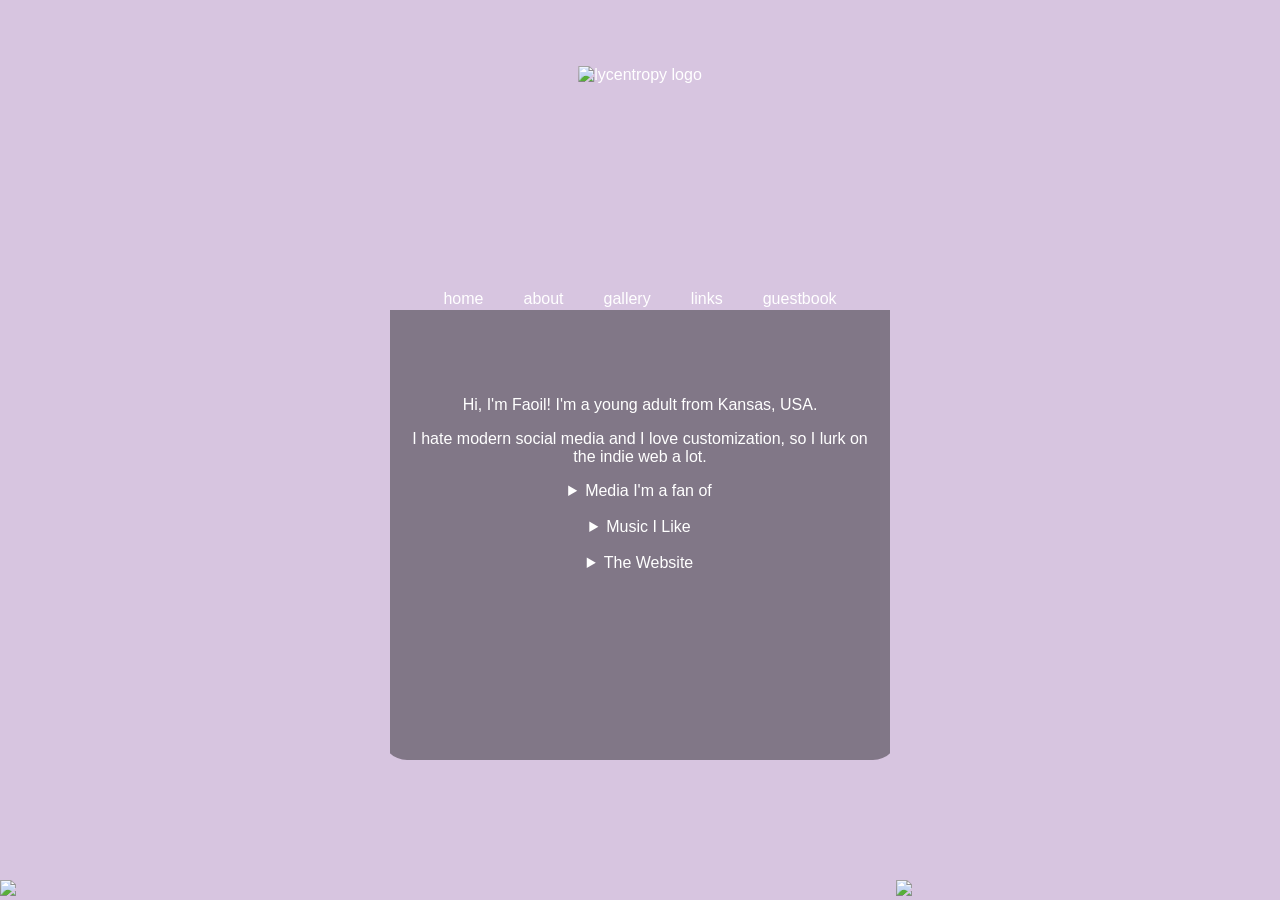
==== about.html @ b9098fca "Add files via upload" ====
<!DOCTYPE html>
<html>
<head>
<meta charset="UTF-8">
<meta name="viewport" content="width=device-width, initial-scale=1.0">
<title>𝔏𝔶𝔠𝔢𝔫𝔱𝔯𝔬𝔭𝔶</title>
<link rel="stylesheet" href="faoil.css">
<link rel="preconnect" href="https://fonts.googleapis.com">
<link rel="preconnect" href="https://fonts.gstatic.com" crossorigin>
<link href="https://fonts.googleapis.com/css2?family=Geist+Pixel&display=swap" rel="stylesheet">

<style>
  * { box-sizing: border-box; }

  body {
    background-color: #d7c5e0;
    background-image: url('https://file.garden/ajoHkVuFdR0QM5sO/Sites/field.png');
    background-repeat: no-repeat;
    background-size: cover;
    background-attachment: fixed;
    background-position: center center;
    color: white;
    font-family: 'Geist Pixel', sans-serif;
    display: flex;
    min-height: 100vh;
    margin: 0;
  }

  #all {
    max-width: 100%;
    overflow: auto;
    margin: auto;
    border-radius: 25px;
    padding: 0 8px;
  }

  img { opacity: 1; max-width: 100%; height: auto; }

  h1 {
    font-family: 'Geist Pixel', sans-serif;
    text-align: center;
    font-size: 45px;
    font-weight: normal;
    color: #fff;
    margin: 0;
    background: #00000066;
    border-radius: 25px 25px 0 0;
  }

  #nav {
    background-image: url('https://i.postimg.cc/50KgFbcr/Screenshot-2025-08-13-101616.png');
    width: 100%;
    max-width: 500px;
    height: 40px;
    margin: 130px auto 0;
    display: inline-block;
    align-self: center;
    border-radius: 25px 25px 0 0;
  }

  ul {
    display: flex;
    flex-wrap: wrap;
    justify-content: center;
    align-items: center;
    padding: 0;
    margin: 0;
    list-style: none;
    width: 100%;
  }

  li {
    list-style-type: none;
    padding: 20px;
  }

  a {
    text-decoration: none;
    color: white;
    display: inline-block;
  }

  a:hover { font-weight: bold; color: black; }

  #main {
    background-color: #00000066;
    width: 100%;
    max-width: 500px;
    height: 450px;
    padding: 15px;
    text-align: center;
    margin-top: 20px;
    z-index: 200;
    overflow-y: scroll;
    margin: 0 auto;
  }

  #main img { max-width: 430px; }

  ::-webkit-scrollbar { width: 6px; }
  ::-webkit-scrollbar-track { background-color: black; }
  ::-webkit-scrollbar-thumb { background-color: black; }

  * {
    cursor: url('https://file.garden/ajoHkVuFdR0QM5sO/Sites/lighteroff.png'), auto;
  }
  *:active {
    cursor: url('https://file.garden/ajoHkVuFdR0QM5sO/Sites/lighteron.png'), auto;
  }


  @media screen and (max-width: 900px) {
    #logo { display: none; }
    #grass { display: none; }
    #grass2 { display: none; }
  }

  @media screen and (max-width: 600px) {
    body {
      background-attachment: scroll; 
      display: block;
    }
    #all { padding: 0; border-radius: 0; }

    #nav {
      margin-top: 20px;
      height: auto;
      border-radius: 18px 18px 0 0;
    }
    ul { gap: 0; }
    li { padding: 10px 6px; }

    #main {
      height: auto;
      min-height: 60vh;
      max-width: 100%;
      border-radius: 0 0 18px 18px;
  }
</style>
</head>
<body>

<div id="all">

  <div id="nav">
    <ul>
      <li><a href="index.html">home</a></li>
      <li><a href="about.html">about</a></li>
      <li><a href="gallery.html">gallery</a></li>
      <li><a href="links.html">links</a></li>
      <li><a href="guestbook.html">guestbook</a></li>
    </ul>
  </div>

  <div id="main">
    <p>
<iframe src="https://free.timeanddate.com/clock/iagxtdzo/n2485/fn8/fcfff/tct/pct/tt0/tw0/tm2/td1/th2/tb4" frameborder="0" width="94" height="35" allowtransparency="true"></iframe>
</p>

<p>Hi, I'm Faoil! I'm a young adult from Kansas, USA.
</p>
<p>
I hate modern social media and I love customization, so I lurk on the indie web a lot. 
</p>

<details>
    <summary>Media I'm a fan of</summary>
    <p>Games: The Quarry, Milk Outside a Bag of Milk, Stardew Valley, Don't Starve Together, Omori, Minecraft, Hollow Knight </p>
    
    <p>Tv: Perks of Being a Wallflower, Princess Mononoke</p>
    
</details>
<br/>

<details>
    <summary>Music I Like</summary>
    <p>I genuinely love so many genres. Screamo, funk, mathrock, prog rock, post-hardcore, digital hardcore, and anything complex or dissonant. Some of my favorite artists 
    are La Dispute, Febuary, The Fall of Troy, Delta Sleep, Casiopea, TOOL, and Oakwood.</p>
    
    <p>I am a professional bass guitarist (I'm a nerd), 
    and my job at the moment is teaching it! I also teach drums and guitar. I'm in 2 bands (mathy screamo & hardcore), but you don't get to stalk them until
    we actually get stuff out</p>
</details>
<br/>

<details>
    <summary>The Website</summary>
    <p>WIP</p>
</details>

  </div>

  <div id="logo">
    <div style="position:absolute; top:75px; left:50%; transform:translate(-50%,-50%); z-index:250;">
      <img src="https://i.postimg.cc/QCMVVrh6/lycentropytext.gif" alt="lycentropy logo">
    </div>
  </div>

 <div id="grass">
<div style="position: fixed; left: 0px; bottom: 0px; z-index: 200; pointer-events: none; width: 100%; height: auto;">
  <img src="https://file.garden/ajoHkVuFdR0QM5sO/Sites/2453737_3d63b.gif"/>
  </div></div>
  
  <div id="grass2">
<div style="position: fixed; left: 70%; bottom: 0px; z-index: 200; pointer-events: none; width: 100%; height: auto;">
  <img src="https://file.garden/ajoHkVuFdR0QM5sO/Sites/2453737_3d63b.gif"/>
  </div></div> 
  
  </div>

</body>
</html>
---- faoil.css ----
html:before {
  animation: grain 8s steps(10) infinite;
  background-image: url(https://i.postimg.cc/wjm1yBcS/IMG-1211.png);
  content: "";
  height: 300%;
  left: -50%;
z-index: 1100;
  opacity:.1;
  position: fixed;
  top: -110%;
  width: 300%;
  pointer-events: none;
}
@keyframes grain {
  0%, 100% { transform:translate(0, 0) }
  10% { transform:translate(-5%, -10%) }
  20% { transform:translate(-15%, 5%) }
  30% { transform:translate(7%, -25%) }
  40% { transform:translate(-5%, 25%) }
  50% { transform:translate(-15%, 10%) }
  60% { transform:translate(15%, 0%) }
  70% { transform:translate(0%, 15%) }
  80% { transform:translate(3%, 35%) }
  90% { transform:translate(-10%, 10%) }
} 
@media screen and (max-width: 900px) {
        #tail {
            display: none;
}
 @media screen and (max-width: 900px) {
        #chime {
            display: none;
}

}
    
}
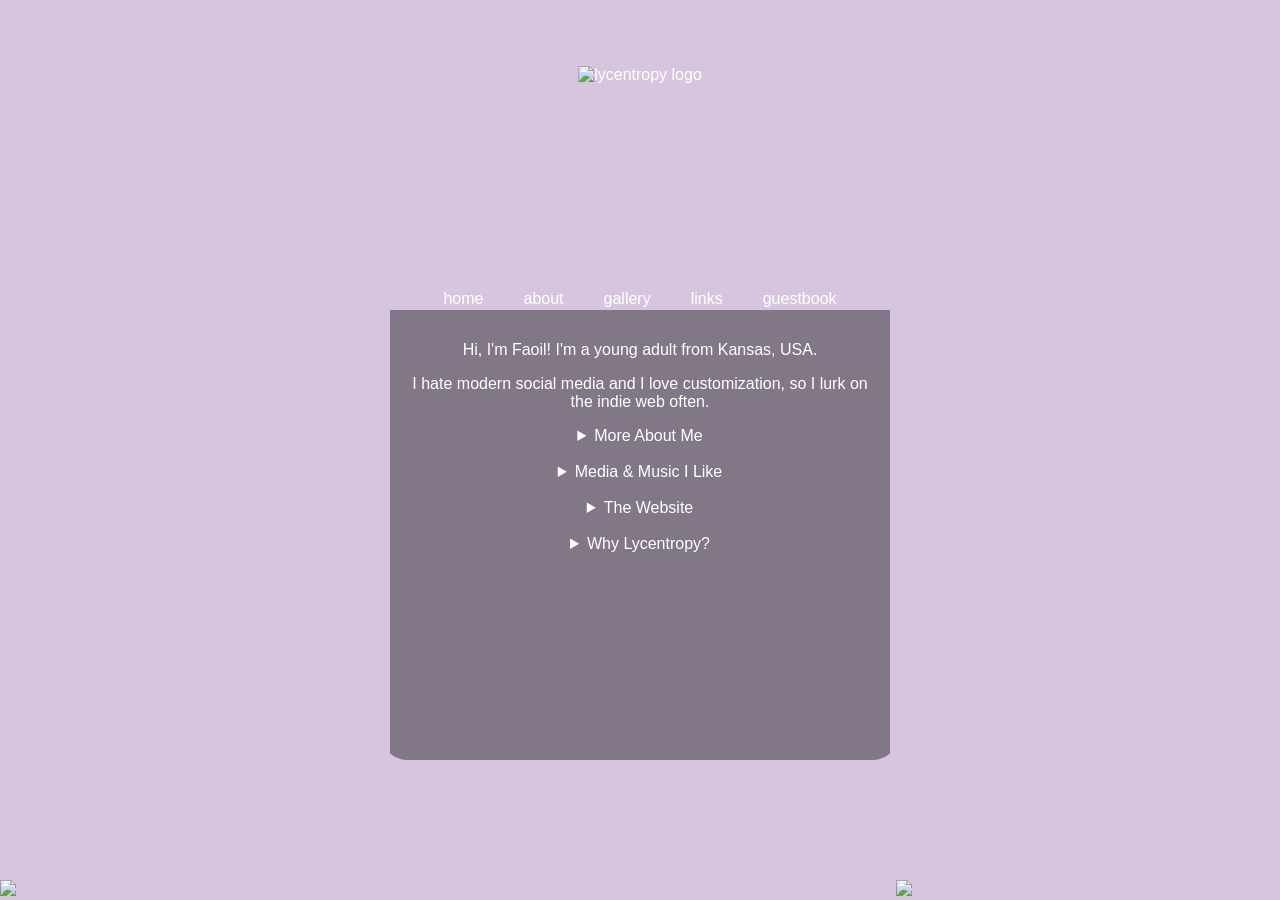
==== commit e61bb412: "Revise about.html with new personal details Updated personal information and added new sections abou" ====
--- a/about.html
+++ b/about.html
@@ -153,39 +153,45 @@
   </div>
 
   <div id="main">
-    <p>
-<iframe src="https://free.timeanddate.com/clock/iagxtdzo/n2485/fn8/fcfff/tct/pct/tt0/tw0/tm2/td1/th2/tb4" frameborder="0" width="94" height="35" allowtransparency="true"></iframe>
-</p>
 
 <p>Hi, I'm Faoil! I'm a young adult from Kansas, USA.
 </p>
 <p>
-I hate modern social media and I love customization, so I lurk on the indie web a lot. 
+I hate modern social media and I love customization, so I lurk on the indie web often. 
 </p>
-
-<details>
-    <summary>Media I'm a fan of</summary>
+   
+<details>
+    <summary>More About Me</summary>
+     <p>I am a professional bass guitarist (I'm a nerd), 
+    and my job at the moment is teaching it! I also teach drums and guitar. I'm in 2 bands, but you don't get to stalk them until
+    we actually get stuff out</p>
+ 
+</details>
+<br/>
+   
+<details>
+    <summary>Media & Music I Like</summary>
     <p>Games: The Quarry, Milk Outside a Bag of Milk, Stardew Valley, Don't Starve Together, Omori, Minecraft, Hollow Knight </p>
     
     <p>Tv: Perks of Being a Wallflower, Princess Mononoke</p>
+
+ <p>Music: I love so many genres. Screamo, funk, mathrock, prog rock, post-hardcore, digital hardcore, and anything complex or dissonant. Some of my favorite artists 
+    are La Dispute, Febuary, The Fall of Troy, and Delta Sleep.</p>
     
 </details>
 <br/>
 
 <details>
-    <summary>Music I Like</summary>
-    <p>I genuinely love so many genres. Screamo, funk, mathrock, prog rock, post-hardcore, digital hardcore, and anything complex or dissonant. Some of my favorite artists 
-    are La Dispute, Febuary, The Fall of Troy, Delta Sleep, Casiopea, TOOL, and Oakwood.</p>
-    
-    <p>I am a professional bass guitarist (I'm a nerd), 
-    and my job at the moment is teaching it! I also teach drums and guitar. I'm in 2 bands (mathy screamo & hardcore), but you don't get to stalk them until
-    we actually get stuff out</p>
-</details>
-<br/>
-
-<details>
     <summary>The Website</summary>
-    <p>WIP</p>
+    <p>Human-made, coded by hand- albeit somewhat badly as I'm entirely self taught.</p>
+</details><br/>
+
+<details>
+    <summary>Why Lycentropy?</summary>
+    <p>I use lycanthropy as a metaphor for my psychosis among other things I struggle with, but also werewolves are cool. 
+    I've been told I give werewolf vibes on multiple occassions and it is my favorite compliment no matter how it's intended. 
+    I thought that lycentropy was a cool play on words. Slightly comes full circle because when I was 8 I made a website called "sanatee" (I loved manatees)
+    </p>
 </details>
 
   </div>
@@ -209,4 +215,4 @@
   </div>
 
 </body>
-</html>+</html>
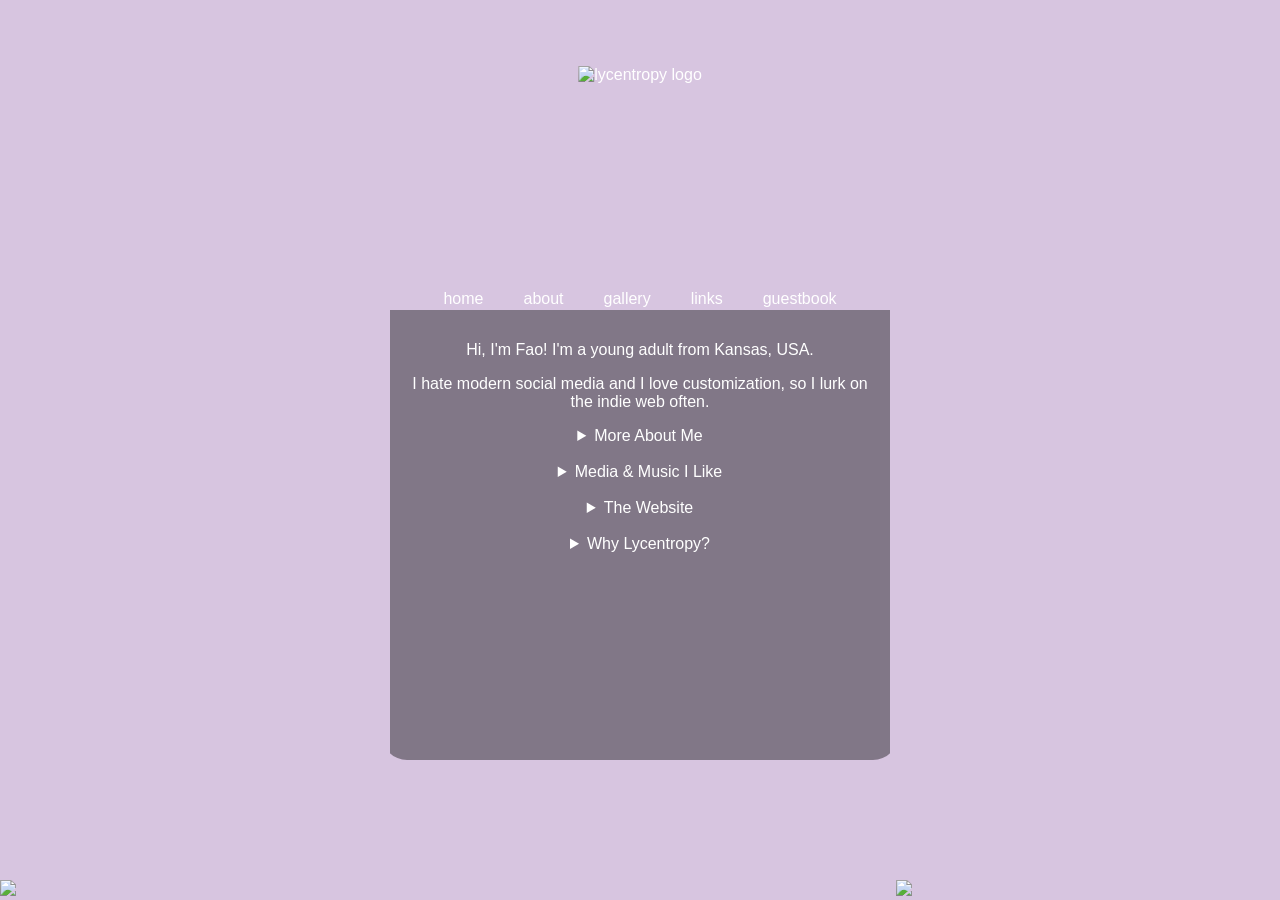
==== commit d299914a: "Improved wording" ====
--- a/about.html
+++ b/about.html
@@ -154,7 +154,7 @@
 
   <div id="main">
 
-<p>Hi, I'm Faoil! I'm a young adult from Kansas, USA.
+<p>Hi, I'm Fao! I'm a young adult from Kansas, USA.
 </p>
 <p>
 I hate modern social media and I love customization, so I lurk on the indie web often. 
@@ -162,9 +162,10 @@
    
 <details>
     <summary>More About Me</summary>
-     <p>I am a professional bass guitarist (I'm a nerd), 
-    and my job at the moment is teaching it! I also teach drums and guitar. I'm in 2 bands, but you don't get to stalk them until
+     <p>I am a bass guitarist, 
+    and my job at the moment is teaching it! I'm in 2 bands, but you don't get to stalk them until
     we actually get stuff out</p>
+   <p>I also do archery, roller skate, and draw occasionally</p>
  
 </details>
 <br/>
@@ -190,7 +191,7 @@
     <summary>Why Lycentropy?</summary>
     <p>I use lycanthropy as a metaphor for my psychosis among other things I struggle with, but also werewolves are cool. 
     I've been told I give werewolf vibes on multiple occassions and it is my favorite compliment no matter how it's intended. 
-    I thought that lycentropy was a cool play on words. Slightly comes full circle because when I was 8 I made a website called "sanatee" (I loved manatees)
+    I thought that lycentropy was a cool play on words.
     </p>
 </details>
 
